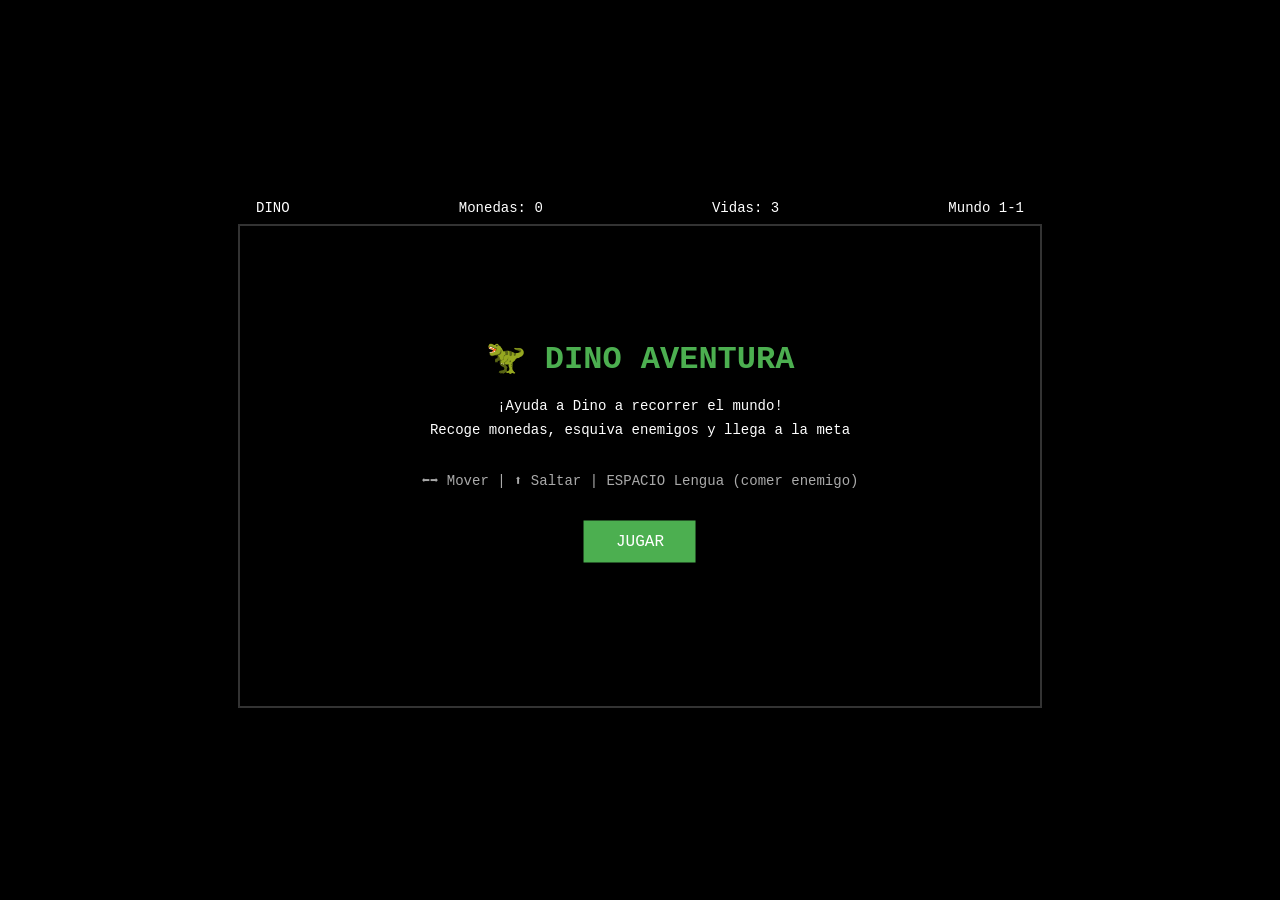
==== dinoaventura/index.html @ 420ed840 "add dinoaventura project" ====
<!DOCTYPE html>
<html lang="es">
<head>
    <meta charset="UTF-8">
    <meta name="viewport" content="width=device-width, initial-scale=1.0">
    <title>Dino Adventure - Plataformas 2D</title>
    <style>
        * { margin: 0; padding: 0; box-sizing: border-box; }
        body {
            background: #000;
            display: flex;
            flex-direction: column;
            align-items: center;
            justify-content: center;
            height: 100vh;
            font-family: 'Press Start 2P', 'Courier New', monospace;
            overflow: hidden;
        }
        #hud {
            color: #fff;
            width: 800px;
            display: flex;
            justify-content: space-between;
            padding: 8px 16px;
            font-size: 14px;
            background: #000;
        }
        canvas {
            border: 2px solid #333;
            display: block;
            image-rendering: pixelated;
        }
        #startScreen, #gameOverScreen, #winScreen, #levelSelectScreen {
            position: absolute;
            top: 50%; left: 50%;
            transform: translate(-50%, -50%);
            color: #fff;
            text-align: center;
            z-index: 10;
        }
        #startScreen h1 { font-size: 32px; color: #4CAF50; margin-bottom: 20px; }
        #startScreen p { font-size: 14px; margin: 8px 0; }
        #startScreen .start-btn {
            margin-top: 24px; padding: 12px 32px;
            font-size: 16px; background: #4CAF50; color: #fff;
            border: none; cursor: pointer; font-family: inherit;
        }
        #startScreen .start-btn:hover { background: #66BB6A; }
        #gameOverScreen h1 { font-size: 28px; color: #f44336; margin-bottom: 16px; }
        #gameOverScreen .start-btn { margin-top: 16px; padding: 10px 28px; font-size: 14px; background: #f44336; color: #fff; border: none; cursor: pointer; font-family: inherit; }
        #winScreen h1 { font-size: 28px; color: #FFD700; margin-bottom: 16px; }
        #winScreen .start-btn { margin-top: 16px; padding: 10px 28px; font-size: 14px; background: #FFD700; color: #000; border: none; cursor: pointer; font-family: inherit; }
        .controls { font-size: 11px; color: #aaa; margin-top: 8px; }

        /* Level Select */
        #levelSelectScreen {
            display: none;
            width: 740px;
        }
        #levelSelectScreen h2 {
            font-size: 22px;
            color: #FFD700;
            margin-bottom: 20px;
            text-shadow: 2px 2px 4px rgba(0,0,0,0.8);
        }
        #levelGrid {
            display: grid;
            grid-template-columns: repeat(5, 1fr);
            gap: 12px;
            margin: 10px auto;
        }
        .level-btn {
            padding: 14px 8px;
            border: 3px solid #444;
            border-radius: 10px;
            cursor: pointer;
            font-family: inherit;
            font-size: 10px;
            display: flex;
            flex-direction: column;
            align-items: center;
            gap: 6px;
            transition: all 0.2s;
            position: relative;
        }
        .level-btn.unlocked {
            background: linear-gradient(135deg, #1B5E20, #388E3C);
            border-color: #4CAF50;
            color: #fff;
        }
        .level-btn.unlocked:hover {
            background: linear-gradient(135deg, #2E7D32, #4CAF50);
            transform: scale(1.05);
            box-shadow: 0 0 15px rgba(76, 175, 80, 0.5);
        }
        .level-btn.current {
            border-color: #FFD700;
            box-shadow: 0 0 10px rgba(255, 215, 0, 0.5);
        }
        .level-btn.locked {
            background: #333;
            border-color: #555;
            color: #666;
            cursor: not-allowed;
        }
        .lvl-num {
            font-size: 16px;
            font-weight: bold;
        }
        .lvl-name {
            font-size: 8px;
            opacity: 0.8;
        }
        .lock-icon {
            font-size: 14px;
            position: absolute;
            top: 4px;
            right: 6px;
        }
        #levelSelectBack {
            margin-top: 16px;
            padding: 8px 20px;
            font-size: 12px;
            background: #555;
            color: #fff;
            border: 2px solid #888;
            border-radius: 6px;
            cursor: pointer;
            font-family: inherit;
        }
        #levelSelectBack:hover { background: #777; }
    </style>
</head>
<body>
    <div id="hud">
        <span>DINO</span>
        <span id="scoreDisplay">Monedas: 0</span>
        <span id="livesDisplay">Vidas: 3</span>
        <span id="levelDisplay">Mundo 1-1</span>
    </div>
    <canvas id="gameCanvas" width="800" height="480"></canvas>

    <div id="startScreen">
        <h1>🦖 DINO AVENTURA</h1>
        <p>¡Ayuda a Dino a recorrer el mundo!</p>
        <p>Recoge monedas, esquiva enemigos y llega a la meta</p>
        <br>
        <p class="controls">⬅️➡️ Mover | ⬆️ Saltar | ESPACIO Lengua (comer enemigo)</p>
        <button class="start-btn" onclick="startGame()">JUGAR</button>
    </div>

    <div id="levelSelectScreen" style="display:none;">
        <h2>🗺️ ELIGE UN NIVEL</h2>
        <div id="levelGrid"></div>
        <button id="levelSelectBack" onclick="backToMenu()">VOLVER AL MENÚ</button>
    </div>

    <div id="gameOverScreen" style="display:none;">
        <h1>GAME OVER</h1>
        <p id="finalScore"></p>
        <button class="start-btn" onclick="startGame()">REINTENTAR</button>
        <button class="start-btn" style="margin-left:10px;background:#555" onclick="goToLevelSelect()">ELEGIR NIVEL</button>
    </div>

    <div id="winScreen" style="display:none;">
        <h1>🎉 ¡GANASTE! 🎉</h1>
        <p id="winScore"></p>
        <button class="start-btn" onclick="goToLevelSelect()">ELEGIR NIVEL</button>
        <button class="start-btn" style="margin-left:10px;background:#4CAF50" onclick="startGame()">JUGAR DE NUEVO</button>
    </div>

    <script src="game.js"></script>
</body>
</html>
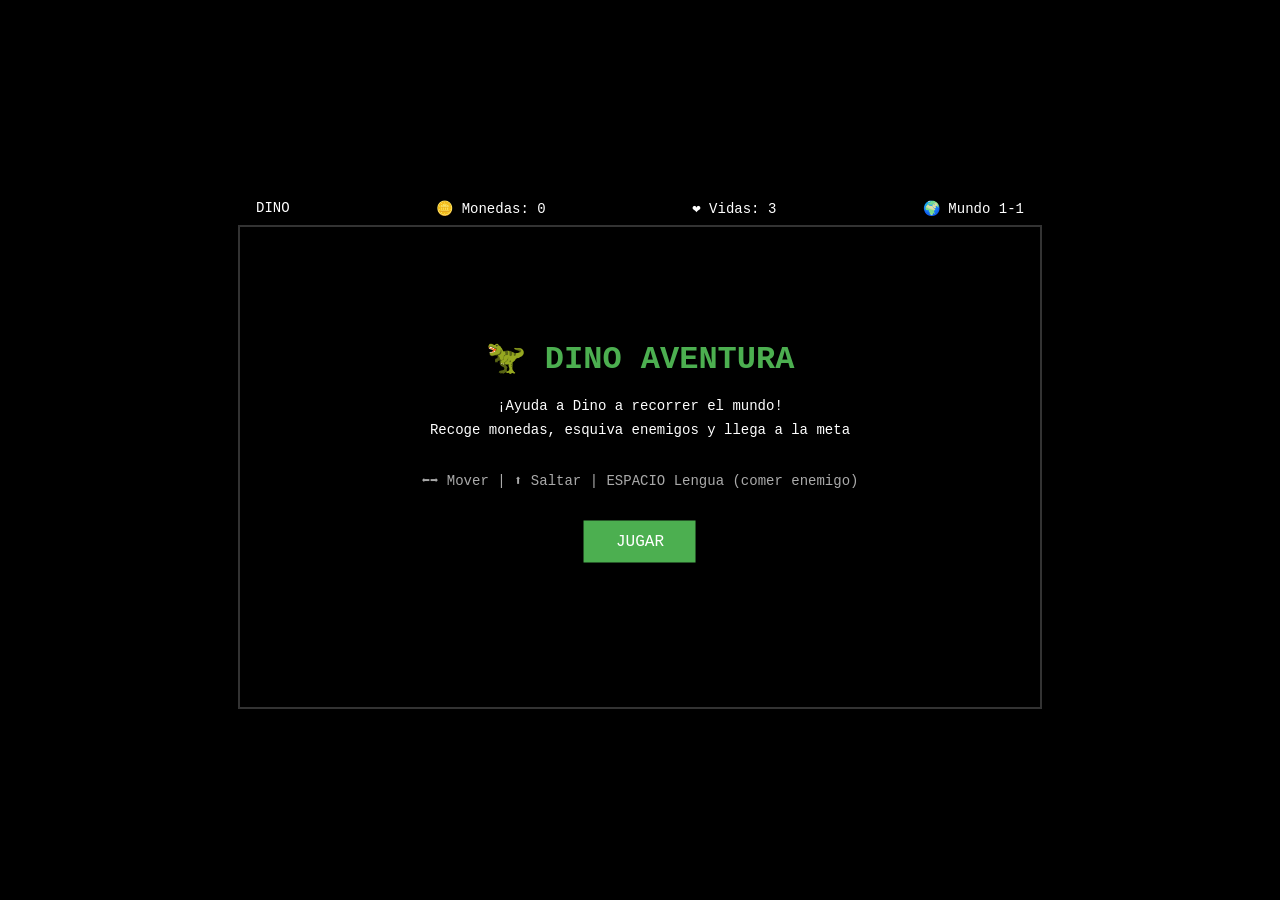
==== commit 2b26b897: "multiple dino adventure changes including solve die bug & separate code in multiple files" ====
--- a/dinoaventura/index.html
+++ b/dinoaventura/index.html
@@ -16,6 +16,13 @@
             font-family: 'Press Start 2P', 'Courier New', monospace;
             overflow: hidden;
         }
+        #hudRow {
+            width: 900px;
+            display: flex;
+            align-items: center;
+            justify-content: center;
+            gap: 12px;
+        }
         #hud {
             color: #fff;
             width: 800px;
@@ -24,6 +31,20 @@
             padding: 8px 16px;
             font-size: 14px;
             background: #000;
+        }
+        #debugAddLifeBtn {
+            display: none;
+            padding: 8px 10px;
+            border: 2px solid #2E7D32;
+            background: #1B5E20;
+            color: #fff;
+            cursor: pointer;
+            font-family: inherit;
+            font-size: 10px;
+            white-space: nowrap;
+        }
+        #debugAddLifeBtn:hover {
+            background: #2E7D32;
         }
         canvas {
             border: 2px solid #333;
@@ -132,11 +153,14 @@
     </style>
 </head>
 <body>
-    <div id="hud">
-        <span>DINO</span>
-        <span id="scoreDisplay">Monedas: 0</span>
-        <span id="livesDisplay">Vidas: 3</span>
-        <span id="levelDisplay">Mundo 1-1</span>
+    <div id="hudRow">
+        <div id="hud">
+            <span>DINO</span>
+            <span id="scoreDisplay">🪙 Monedas: 0</span>
+            <span id="livesDisplay">❤️ Vidas: 3</span>
+            <span id="levelDisplay">🌍 Mundo 1-1</span>
+        </div>
+        <button id="debugAddLifeBtn" type="button">+1 ❤️</button>
     </div>
     <canvas id="gameCanvas" width="800" height="480"></canvas>
 
@@ -158,17 +182,25 @@
     <div id="gameOverScreen" style="display:none;">
         <h1>GAME OVER</h1>
         <p id="finalScore"></p>
-        <button class="start-btn" onclick="startGame()">REINTENTAR</button>
-        <button class="start-btn" style="margin-left:10px;background:#555" onclick="goToLevelSelect()">ELEGIR NIVEL</button>
+        <button class="start-btn" onclick="retryLevel()">REINTENTAR (espacio)</button>
+        <button class="start-btn" style="margin-left:10px;background:#555" onclick="goToLevelSelect()">ELEGIR NIVEL (intro)</button>
     </div>
 
     <div id="winScreen" style="display:none;">
         <h1>🎉 ¡GANASTE! 🎉</h1>
         <p id="winScore"></p>
-        <button class="start-btn" onclick="goToLevelSelect()">ELEGIR NIVEL</button>
-        <button class="start-btn" style="margin-left:10px;background:#4CAF50" onclick="startGame()">JUGAR DE NUEVO</button>
-    </div>
-
-    <script src="game.js"></script>
+        <button class="start-btn" onclick="goToLevelSelect()">ELEGIR NIVEL (intro)</button>
+        <button class="start-btn" style="margin-left:10px;background:#4CAF50" onclick="retryLevel()">JUGAR DE NUEVO (espacio)</button>
+    </div>
+
+    <!-- Módulos del juego (orden de importación importante) -->
+    <script src="js/config.js"></script>
+    <script src="js/audio.js"></script>
+    <script src="js/levels.js"></script>
+    <script src="js/physics.js"></script>
+    <script src="js/entities.js"></script>
+    <script src="js/rendering.js"></script>
+    <script src="js/input.js"></script>
+    <script src="js/game.js"></script>
 </body>
 </html>
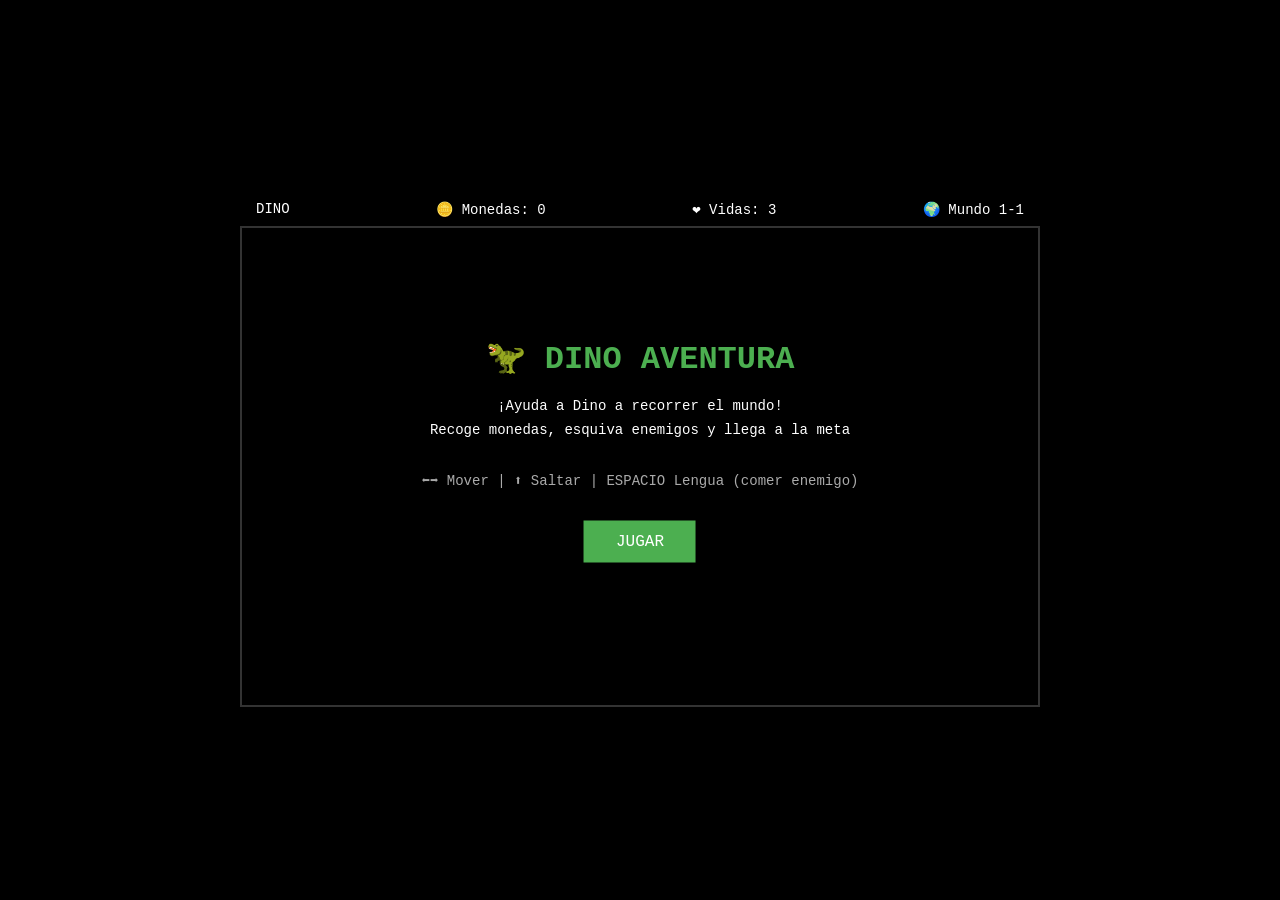
==== commit 5ef7d78c: "add touch controls for mobile and tablet devices" ====
--- a/dinoaventura/index.html
+++ b/dinoaventura/index.html
@@ -150,6 +150,48 @@
             font-family: inherit;
         }
         #levelSelectBack:hover { background: #777; }
+
+        /* ===== Pantallas pequeñas: el juego se encoge para caber ===== */
+        #hudRow { max-width: 100vw; }
+        #hud { max-width: 100vw; font-size: clamp(8px, 2vw, 14px); }
+        canvas {
+            width: min(800px, 100vw, calc((100vh - 40px) * 800 / 480));
+            height: auto;
+        }
+
+        /* ===== Controles táctiles ===== */
+        .touch-controls { display: none; }
+        body.touch.playing .touch-controls {
+            display: flex;
+            position: fixed;
+            bottom: 16px;
+            gap: 14px;
+            z-index: 20;
+        }
+        .touch-left { left: 16px; }
+        .touch-right { right: 16px; }
+        .touch-btn {
+            width: 72px;
+            height: 72px;
+            border-radius: 18px;
+            border: 3px solid rgba(255, 255, 255, 0.6);
+            background: rgba(76, 175, 80, 0.45);
+            color: #fff;
+            font-size: 30px;
+            font-family: inherit;
+            display: flex;
+            align-items: center;
+            justify-content: center;
+            box-shadow: 0 4px 12px rgba(0, 0, 0, 0.5);
+            touch-action: none;
+            -webkit-user-select: none;
+            user-select: none;
+            -webkit-touch-callout: none;
+            -webkit-tap-highlight-color: transparent;
+        }
+        .touch-btn:active { transform: scale(0.92); background: rgba(76, 175, 80, 0.75); }
+        .touch-btn.tongue { background: rgba(233, 30, 99, 0.45); }
+        .touch-btn.tongue:active { background: rgba(233, 30, 99, 0.75); }
     </style>
 </head>
 <body>
@@ -164,6 +206,16 @@
     </div>
     <canvas id="gameCanvas" width="800" height="480"></canvas>
 
+    <!-- Controles táctiles: solo aparecen en pantallas táctiles mientras juegas -->
+    <div class="touch-controls touch-left">
+        <button class="touch-btn" type="button" data-key="ArrowLeft" aria-label="Izquierda">◀</button>
+        <button class="touch-btn" type="button" data-key="ArrowRight" aria-label="Derecha">▶</button>
+    </div>
+    <div class="touch-controls touch-right">
+        <button class="touch-btn tongue" type="button" data-key="Space" aria-label="Lengua">👅</button>
+        <button class="touch-btn" type="button" data-key="ArrowUp" aria-label="Saltar">▲</button>
+    </div>
+
     <div id="startScreen">
         <h1>🦖 DINO AVENTURA</h1>
         <p>¡Ayuda a Dino a recorrer el mundo!</p>
